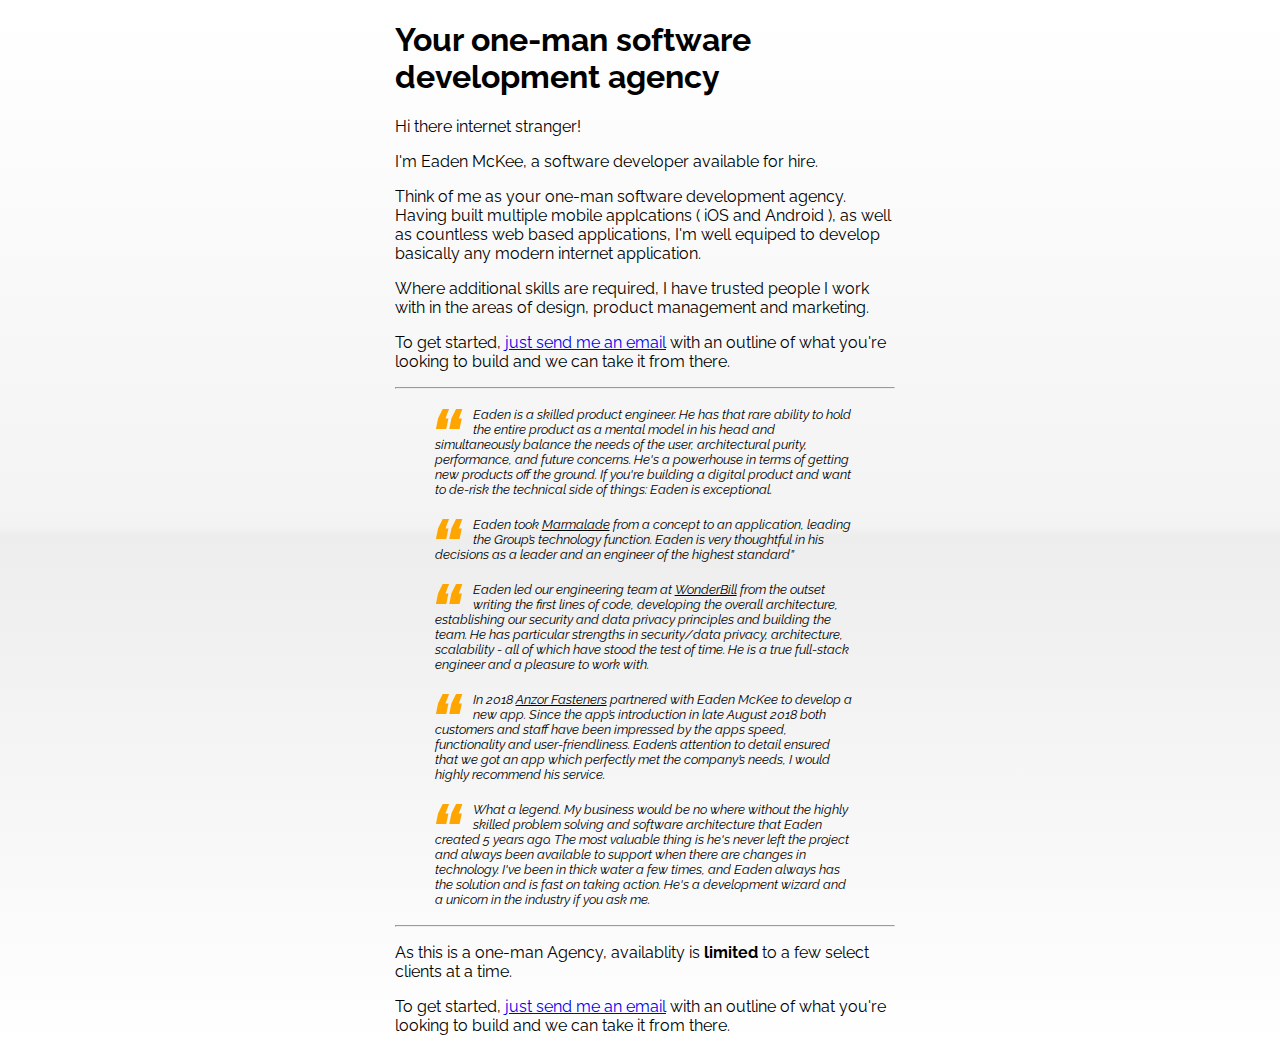
==== software-development.html @ aeb80bd8 "add software development" ====
<!doctype html>
<html>
  <head>
    <meta charset="utf-8">
    <meta http-equiv="X-UA-Compatible" content="chrome=1">
    <title>Software Development Agency - Eaden McKee</title>
    <meta name="viewport" content="width=device-width, initial-scale=1, user-scalable=no">
    <link href="https://fonts.googleapis.com/css?family=Raleway:400,700" rel="stylesheet">
    <style>
      body {
        font-family: 'Raleway', sans-serif;
        /* Permalink - use to edit and share this gradient: https://colorzilla.com/gradient-editor/#ffffff+0,f3f3f3+50,ededed+51,ffffff+100;White+Gloss+%232 */
background: #ffffff; /* Old browsers */
background: -moz-linear-gradient(top,  #ffffff 0%, #f3f3f3 50%, #ededed 51%, #ffffff 100%); /* FF3.6-15 */
background: -webkit-linear-gradient(top,  #ffffff 0%,#f3f3f3 50%,#ededed 51%,#ffffff 100%); /* Chrome10-25,Safari5.1-6 */
background: linear-gradient(to bottom,  #ffffff 0%,#f3f3f3 50%,#ededed 51%,#ffffff 100%); /* W3C, IE10+, FF16+, Chrome26+, Opera12+, Safari7+ */

filter: progid:DXImageTransform.Microsoft.gradient( startColorstr='#ffffff', endColorstr='#ffffff',GradientType=0 ); /* IE6-9 */
    background-repeat: no-repeat;
    background-size: cover;
    display: flex;
    align-items: center;
    justify-content: center;
    vertical-align: middle;
    height: 99%;
    margin: 0px;
    padding: 0px;
      }
      /* html {
        height: 100%;
        margin: 0px;
        padding: 0px;
      } */
      /* #wrapper {
        display: flex;
        align-items: center;
        justify-content: center;
        padding-bottom: 10px;
      } */
      #content {
        max-width: 500px;
        padding-left: 10px;
      }
      blockquote {
        font-size: 0.8em;
        font-style: italic;
        font-family: 'Raleway', sans-serif;
        font-weight: 400;
        line-height: ;
        margin-top: 0;
        margin-bottom: 0;
        padding-top: 10px;
        padding-bottom: 10px;
      }
      blockquote::first-letter {
        -webkit-initial-letter: 4;
          initial-letter: 4;
        color: orange;
        font-weight: bold;
        margin-right: .75em;
      }
      blockquote a {
        color: #000;
      }
    </style>
  </head>
  <body>
    <div id="wrapper">
      <div id='content'>
        <h1>Your one-man software development agency</h1>
        <p>Hi there internet stranger!</p>
        <p>I'm Eaden McKee, a software developer available for hire.</p>
        <p>Think of me as your one-man software development agency. Having built multiple mobile applcations ( iOS and Android ), as well as countless web based applications, I'm well equiped to develop basically any modern internet application.</p>
        <p>Where additional skills are required, I have trusted people I work with in the areas of design, product management and marketing.</p>
        <p>To get started, <a href="mailto:mail@eaden.net?subject=I%20want%20to%20get%20my%20software%20developed">just send me an email</a> with an outline of what you're looking to build and we can take it from there. </p>
        
        <hr/>
        <blockquote>
          <em>&#8220;</em>Eaden is a skilled product engineer. He has that rare ability to hold the entire product as a mental model in his head and simultaneously balance the needs of the user, architectural purity, performance, and future concerns.

He's a powerhouse in terms of getting new products off the ground. If you're building a digital product and want to de-risk the technical side of things: Eaden is exceptional.
        </blockquote>

        <blockquote>
          <em>&#8220;</em>Eaden took <a href="https://www.withmarmalade.com/">Marmalade</a> from a concept to an application, leading the Group’s technology function. Eaden is very thoughtful in his decisions as a leader and an engineer of the highest standard<em>&#8221;</em>
        </blockquote>
        
        <blockquote>
          <em>&#8220;</em>Eaden led our engineering team at <a href="https://www.wonderbill.com/">WonderBill</a> from the outset writing the first lines of code, developing the overall architecture, establishing our security and data privacy principles and building the team. He has particular strengths in security/data privacy, architecture, scalability - all of which have stood the test of time. He is a true full-stack engineer and a pleasure to work with.
        </blockquote>

        <blockquote>
          <em>&#8220;</em>In 2018 <a href="https://www.anzor.co.nz/">Anzor Fasteners</a> partnered with Eaden McKee to develop a new app. Since the app’s introduction in late August 2018 both customers and staff have been impressed by the apps speed, functionality and user-friendliness. 
 Eaden’s attention to detail ensured that we got an app which perfectly met the company’s needs, I would highly recommend his service.
        </blockquote>

        <blockquote>
          <em>&#8220;</em>What a legend. My business would be no where without the highly skilled problem solving and software architecture that Eaden created 5 years ago. The most valuable thing is he's never left the project and always been available to support when there are changes in technology. I've been in thick water a few times, and Eaden always has the solution and is fast on taking action. He's a development wizard and a unicorn in the industry if you ask me.
        </blockquote>
        <hr />
        <p>As this is a one-man Agency, availablity is <b>limited</b> to a few select clients at a time.</p>
        <p>To get started, <a href="mailto:mail@eaden.net?subject=I%20want%20to%20get%20my%20software%20developed">just send me an email</a> with an outline of what you're looking to build and we can take it from there. </p>
      </div>
    </div>
  </body>
</html>
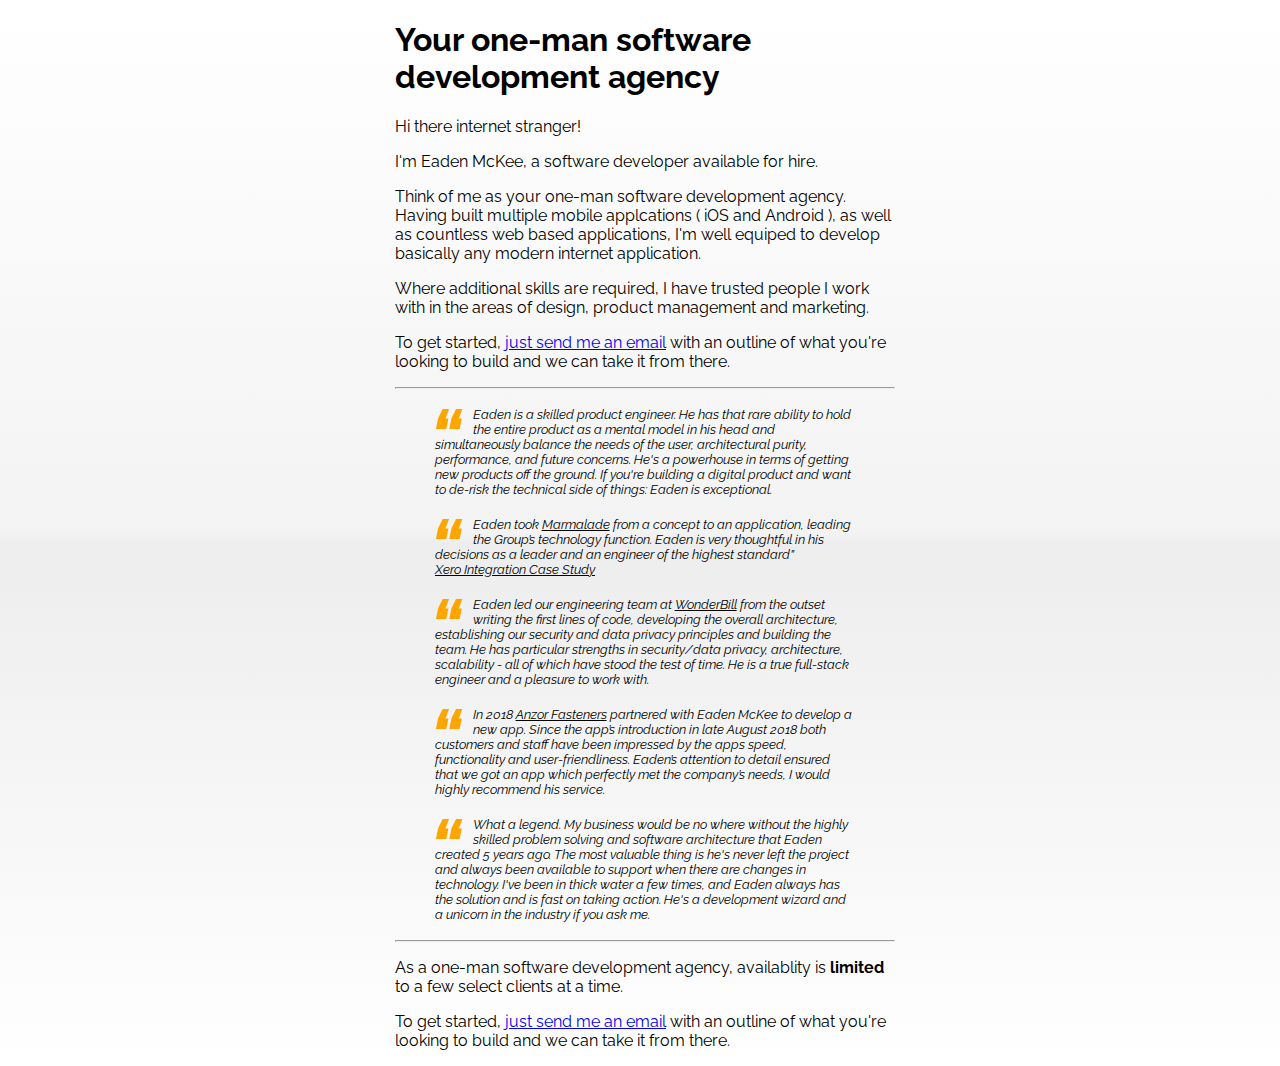
==== commit c75ec3f5: "additional page" ====
--- a/software-development.html
+++ b/software-development.html
@@ -83,6 +83,7 @@
 
         <blockquote>
           <em>&#8220;</em>Eaden took <a href="https://www.withmarmalade.com/">Marmalade</a> from a concept to an application, leading the Group’s technology function. Eaden is very thoughtful in his decisions as a leader and an engineer of the highest standard<em>&#8221;</em>
+          <br/><a href="/xero-case-study.html">Xero Integration Case Study</a>
         </blockquote>
         
         <blockquote>
@@ -98,9 +99,9 @@
           <em>&#8220;</em>What a legend. My business would be no where without the highly skilled problem solving and software architecture that Eaden created 5 years ago. The most valuable thing is he's never left the project and always been available to support when there are changes in technology. I've been in thick water a few times, and Eaden always has the solution and is fast on taking action. He's a development wizard and a unicorn in the industry if you ask me.
         </blockquote>
         <hr />
-        <p>As this is a one-man Agency, availablity is <b>limited</b> to a few select clients at a time.</p>
+        <p>As a one-man software development agency, availablity is <b>limited</b> to a few select clients at a time.</p>
         <p>To get started, <a href="mailto:mail@eaden.net?subject=I%20want%20to%20get%20my%20software%20developed">just send me an email</a> with an outline of what you're looking to build and we can take it from there. </p>
-      </div>
+       </div>
     </div>
   </body>
 </html>
